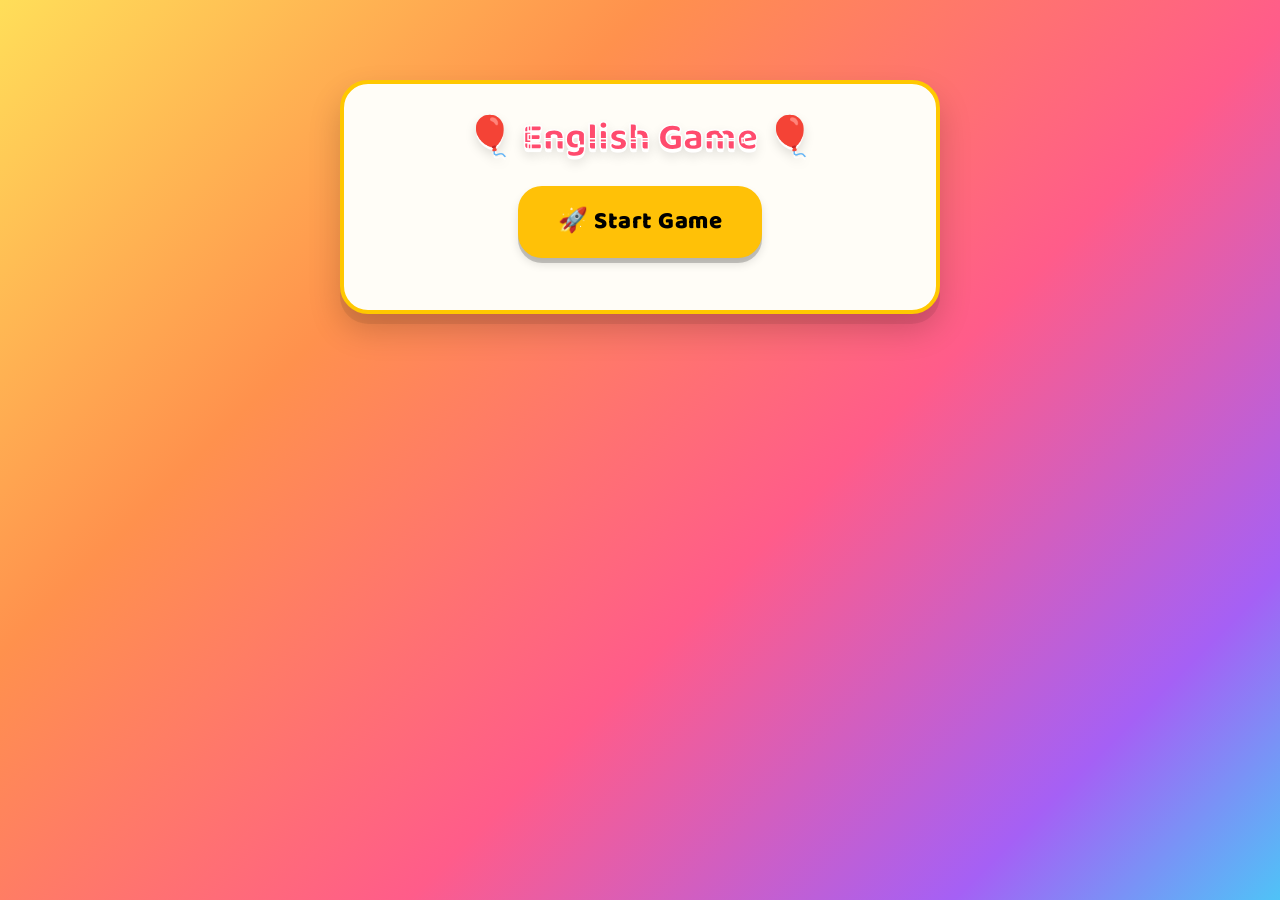
==== tenses.html @ edefc348 "add initial tenses.html file for English game interface" ====
<!DOCTYPE html>
<html lang="en">
<head>
<meta charset="UTF-8">
<meta name="viewport" content="width=device-width, initial-scale=1.0">
<title>English Game</title>
<link rel="icon" href="data:,">

<!-- Playful kid-friendly fonts -->
<link rel="preconnect" href="https://fonts.googleapis.com">
<link rel="preconnect" href="https://fonts.gstatic.com" crossorigin>
<link href="https://fonts.googleapis.com/css2?family=Baloo+2:wght@500;700;800&family=Nunito:wght@400;600;700&display=swap" rel="stylesheet">

<!-- Bootstrap -->
<link href="https://cdn.jsdelivr.net/npm/bootstrap@5.3.3/dist/css/bootstrap.min.css" rel="stylesheet" integrity="sha384-QWTKZyjpPEjISv5WaRU9OFeRpok6YctnYmDr5pNlyT2bRjXh0JMhjY6hW+ALEwIH" crossorigin="anonymous">

<link rel="stylesheet" href="style.css">
</head>
<body>

<div class="container">
    <h1>🎈 English Game 🎈</h1>

    <!-- home screen -->
    <div id="start-area">
        <button class="btn btn-warning btn-lg" onclick="showDifficultySelect()">🚀 Start Game</button>
    </div>

    <!-- Difficulty  -->
    <div id="difficulty-select" style="display:none;">
        <h2>🎯 Select Difficulty</h2>
        <button class="btn btn-success m-2" onclick="chooseDifficulty('easy')" id="btn-easy">😊 Easy</button>
        <button class="btn btn-warning m-2" onclick="chooseDifficulty('medium')" id="btn-medium">🙂 Medium</button>
        <button class="btn btn-danger m-2" onclick="chooseDifficulty('hard')" id="btn-hard">🤓 Hard</button>
        <div class="mt-3">
            <button class="btn btn-home btn-outline-info" onclick="goHome()">🏠 Home</button>
        </div>
    </div>

    <!-- Tense selection -->
    <div id="tense-select" style="display:none;">
        <h2>⏰ Select Tense</h2>
        <div id="tense-buttons"></div>
        <div class="mt-3">
            <button class="btn btn-back btn-outline-warning" onclick="backToDifficulty()">⬅️ Back</button>
            <button class="btn btn-home btn-outline-info" onclick="goHome()">🏠 Home</button>
        </div>
    </div>

    <!-- Reading text -->
    <div id="text-area" style="display:none;">
        <h2 id="text-title"></h2>
        <p id="reading-text"></p>
        <button class="btn btn-primary m-2" onclick="startFillPractice()">▶️ Start Practice</button>
        <div class="mt-3">
            <button class="btn btn-back btn-outline-warning" onclick="backToTense()">⬅️ Back</button>
            <button class="btn btn-home btn-outline-info" onclick="goHome()">🏠 Home</button>
        </div>
    </div>

    <!-- Game area -->
    <div id="game-area" style="display:none;"></div>
    <!-- Navigation -->
    <div id="game-nav" style="display:none;" class="mt-3">
        <button class="btn btn-back btn-outline-warning" onclick="backToTense()">⬅️ Back</button>
        <button class="btn btn-home btn-outline-info" onclick="goHome()">🏠 Home</button>
    </div>
    <!-- Feedback -->
    <div id="feedback"></div>
    <!-- Final score actions -->
    <div id="final-actions" style="display:none;" class="mt-3">
        <button class="btn btn-success m-2" onclick="backToTense()">🔁 Practice another tense</button>
        <button class="btn btn-home btn-outline-info m-2" onclick="goHome()">🏠 Home</button>
    </div>
    <!-- Next gomb -->
    <button id="next-btn" class="btn btn-primary mt-3" style="display:none;" onclick="nextQuestion()">Next</button>
</div>

<script src="js/english-game.js"></script>
<script src="https://cdn.jsdelivr.net/npm/bootstrap@5.3.3/dist/js/bootstrap.bundle.min.js" integrity="sha384-YvpcrYf0tY3lHB60NNkmXc5s9fDVZLESaAA55NDzOxhy9GkcIdslK1eN7N6jIeHz" crossorigin="anonymous"></script>
</body>
</html>
---- style.css ----
/* ===================== Kid-friendly game style ===================== */

:root {
    --sunny: #FFC800;
    --grass: #58CC02;
    --sky: #1CB0F6;
    --berry: #FF4B6E;
    --grape: #A560F5;
    --ink: #3C3C3C;
}

/* background */
body {
    text-align: center;
    padding: 40px 16px;
    min-height: 100vh;
    background: linear-gradient(135deg, #FFDE59 0%, #FF914D 30%, #FF5C8A 60%, #A560F5 85%, #4FC3F7 100%);
    background-attachment: fixed;
    font-family: 'Nunito', 'Baloo 2', Arial, sans-serif;
    color: var(--ink);
}

/* title */
h1 {
    font-family: 'Baloo 2', 'Nunito', sans-serif;
    font-weight: 800;
    font-size: 2.4rem;
    margin-bottom: 24px;
    color: var(--berry);
    -webkit-text-stroke: 1.5px #fff;
    text-shadow: 0 3px 0 #fff, 0 6px 12px rgba(0,0,0,0.15);
    animation: titleBounce 2.4s ease-in-out infinite;
}

h2 {
    font-family: 'Baloo 2', 'Nunito', sans-serif;
    font-weight: 700;
    color: var(--grape);
    margin-bottom: 18px;
}

@keyframes titleBounce {
    0%, 100% { transform: translateY(0) rotate(0deg); }
    50% { transform: translateY(-6px) rotate(-1deg); }
}

/* the card */
.container {
    animation: popIn 0.5s cubic-bezier(.26,1.6,.5,1);
    background: #FFFDF7;
    border: 4px solid var(--sunny);
    border-radius: 28px;
    box-shadow: 0 10px 0 rgba(0,0,0,0.08), 0 16px 32px rgba(0,0,0,0.18);
    padding: 32px 24px 32px 24px;
    max-width: 600px;
    margin: 40px auto;
    position: relative;
}

@keyframes popIn {
    from { opacity: 0; transform: translateY(16px) scale(0.94); }
    to { opacity: 1; transform: translateY(0) scale(1); }
}

/* game area */
#game-area {
    margin-top: 20px;
}

/* button base: chunky "gummy" game buttons */
#game-area button, #start-area button, #tense-select button, #difficulty-select button,
#text-area button, #game-nav button, #final-actions button, #next-btn {
    font-family: 'Baloo 2', 'Nunito', sans-serif;
    font-weight: 700;
    font-size: 1.05rem;
    border: none !important;
    border-radius: 18px;
    padding: 12px 22px;
    box-shadow: 0 5px 0 rgba(0,0,0,0.2), 0 6px 10px rgba(0,0,0,0.12);
    transition: transform 0.12s ease, box-shadow 0.12s ease;
}

/* Unified Back and Home button style */
.btn-back, .btn-home {
    font-weight: 700;
    background: #fff !important;
    border: 3px solid var(--sky) !important;
    color: var(--sky) !important;
    box-shadow: 0 4px 0 rgba(0,0,0,0.1) !important;
}
.btn-back { border-color: var(--sunny) !important; color: #C98A00 !important; }

/* reading text before practice: looks like a little storybook page */
#reading-text {
    text-align: left;
    font-family: 'Nunito', sans-serif;
    font-size: 1.15rem;
    line-height: 1.6;
    background: #FFF9E6;
    border: 3px dashed var(--sunny);
    border-radius: 16px;
    padding: 16px 20px;
    margin: 14px 0;
    box-shadow: inset 0 2px 6px rgba(0,0,0,0.04);
}
#reading-text::before {
    content: "📖 ";
}

/* fill in the blank line */
.blank-line {
    display: inline-block;
    border-bottom: 3px solid var(--grape);
    min-width: 60px;
    height: 1.2em;
    margin: 0 4px;
    vertical-align: middle;
}

/* hover effect: button "lifts up" */
#game-area button:hover, #start-area button:hover, #tense-select button:hover,
#difficulty-select button:hover, #text-area button:hover, #final-actions button:hover {
    transform: translateY(-3px) scale(1.05);
    box-shadow: 0 8px 0 rgba(0,0,0,0.2), 0 10px 16px rgba(0,0,0,0.16);
}

/* click effect: button "presses in" */
#game-area button:active, #start-area button:active, #tense-select button:active,
#difficulty-select button:active, #text-area button:active, #final-actions button:active {
    transform: translateY(3px) scale(0.98);
    box-shadow: 0 1px 0 rgba(0,0,0,0.2), 0 2px 4px rgba(0,0,0,0.12);
}

/* start button: extra big and playful */
#start-area button {
    border-radius: 24px;
    padding: 18px 40px;
    font-size: 1.5rem;
    font-weight: 800;
    letter-spacing: 0.5px;
}

/* feedback text */
#feedback {
    font-family: 'Baloo 2', sans-serif;
    font-size: 1.7rem;
    font-weight: 800;
    margin-top: 20px;
}

/* score color */
#feedback .score {
    color: var(--grass);
    display: inline-block;
}

/* stars on the final score */
#feedback .stars {
    display: block;
    font-size: 2.2rem;
    letter-spacing: 6px;
    margin: 6px 0 4px;
    filter: drop-shadow(0 2px 2px rgba(0,0,0,0.15));
}

/* correct answers at end: readable, playful list */
#feedback .answers-list {
    color: var(--ink);
    text-align: left;
    margin-top: 18px;
    font-family: 'Nunito', sans-serif;
    font-weight: 600;
    font-size: 1.05rem;
    line-height: 1.6;
    background: #F4F1FF;
    border-radius: 14px;
    padding: 14px 18px;
}

/* word buttons: add border for white buttons */
#game-area button.btn.btn-light {
    border: 3px solid var(--ink) !important;
    background: #fff;
    color: #222;
}

/* correct / wrong colors + pop animation */
.correct, .wrong {
    display: inline-block;
    animation: pop 0.35s cubic-bezier(.26,1.6,.5,1);
}
.correct { color: var(--grass); }
.wrong { color: var(--berry); animation: shake 0.4s ease; }

@keyframes pop {
    from { transform: scale(0.6); opacity: 0; }
    to { transform: scale(1); opacity: 1; }
}
@keyframes shake {
    0%, 100% { transform: translateX(0); }
    25% { transform: translateX(-6px); }
    75% { transform: translateX(6px); }
}

/* score */
#game-area h3 {
    margin-top: 20px;
    font-weight: bold;
}

/* question header inside game area */
#game-area > div:first-child {
    font-family: 'Baloo 2', sans-serif;
    color: var(--grape);
}

@media (max-width: 600px) {
    body {
        padding: 16px 10px;
    }
    .container {
        max-width: 98vw;
        padding: 16px 4vw 16px 4vw;
        border-radius: 20px;
        font-size: 0.98em;
        margin: 8px auto;
    }
    h1 { font-size: 1.5em; margin-bottom: 14px; }
    h2 { font-size: 1.15em; }
    #start-area button { font-size: 1.2rem; padding: 14px 26px; }
    #game-area button, #start-area button, #tense-select button, #difficulty-select button,
    #text-area button, #game-nav button, #final-actions button, #next-btn {
        min-width: 90px;
        font-size: 0.95em;
        padding: 10px 14px;
    }
    #reading-text {
        font-size: 1.02rem;
        padding: 12px 14px;
    }
    #feedback {
        font-size: 1.3rem;
    }
    #feedback .stars {
        font-size: 1.8rem;
    }
    #feedback .answers-list {
        font-size: 0.92rem;
        padding: 10px 12px;
    }
}
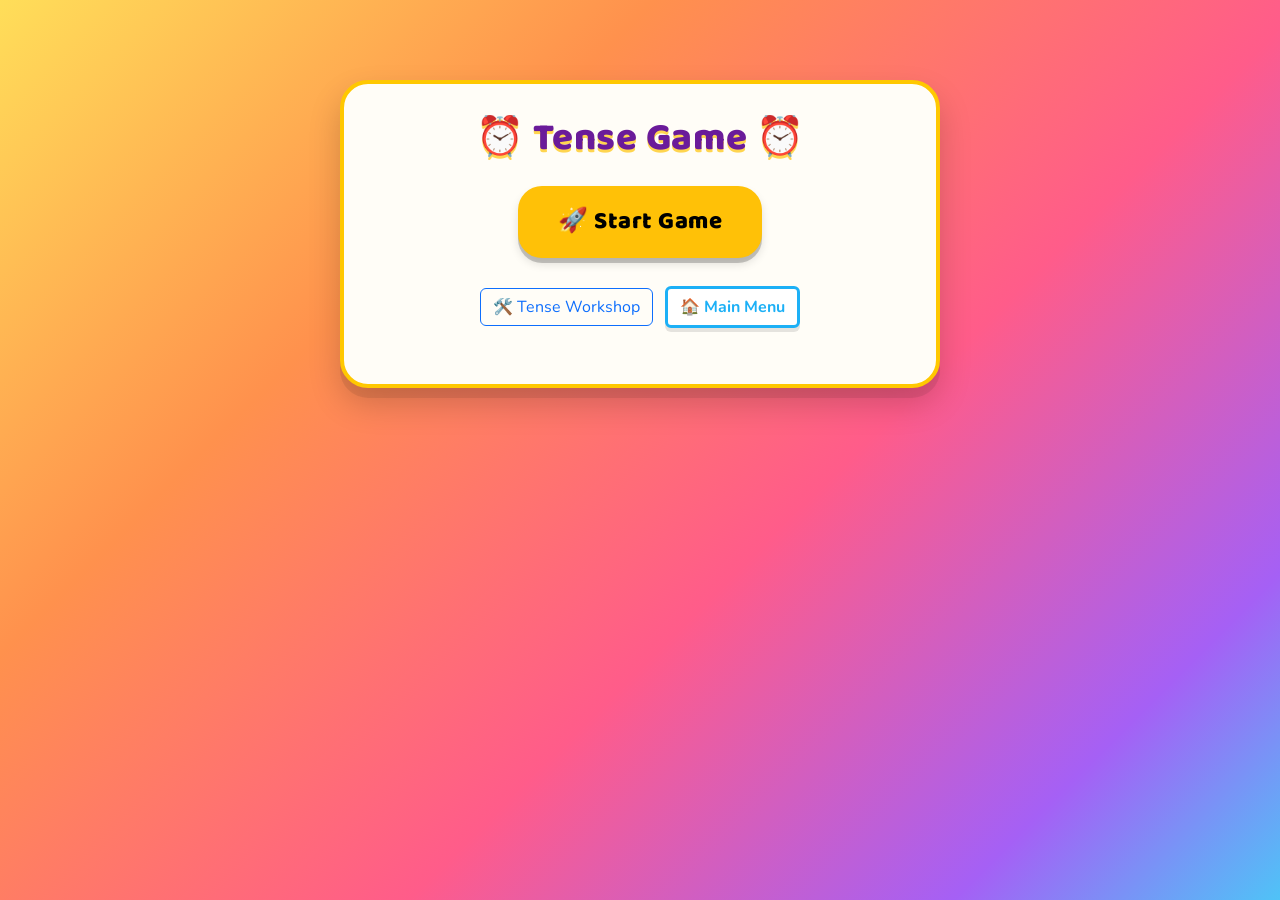
==== commit 63afee84: "Add quiz engine and new educational pages - Implemented a comprehensive quiz engine in `quiz-engine." ====
--- a/tenses.html
+++ b/tenses.html
@@ -3,7 +3,7 @@
 <head>
 <meta charset="UTF-8">
 <meta name="viewport" content="width=device-width, initial-scale=1.0">
-<title>English Game</title>
+<title>Tense Game</title>
 <link rel="icon" href="data:,">
 
 <!-- Playful kid-friendly fonts -->
@@ -19,11 +19,15 @@
 <body>
 
 <div class="container">
-    <h1>🎈 English Game 🎈</h1>
+    <h1>⏰ Tense Game ⏰</h1>
 
     <!-- home screen -->
     <div id="start-area">
         <button class="btn btn-warning btn-lg" onclick="showDifficultySelect()">🚀 Start Game</button>
+        <div class="mt-4">
+            <a href="tense-workshop.html" class="btn btn-outline-primary m-1">🛠️ Tense Workshop</a>
+            <a href="index.html" class="btn btn-home btn-outline-info m-1">🏠 Main Menu</a>
+        </div>
     </div>
 
     <!-- Difficulty  -->
--- a/style.css
+++ b/style.css
@@ -26,9 +26,9 @@
     font-weight: 800;
     font-size: 2.4rem;
     margin-bottom: 24px;
-    color: var(--berry);
-    -webkit-text-stroke: 1.5px #fff;
-    text-shadow: 0 3px 0 #fff, 0 6px 12px rgba(0,0,0,0.15);
+    color: #6A1B9A;
+    letter-spacing: 0.5px;
+    text-shadow: 0 3px 0 #FFD54F;
     animation: titleBounce 2.4s ease-in-out infinite;
 }
 
@@ -69,7 +69,7 @@
 
 /* button base: chunky "gummy" game buttons */
 #game-area button, #start-area button, #tense-select button, #difficulty-select button,
-#text-area button, #game-nav button, #final-actions button, #next-btn {
+#text-area button, #game-nav button, #final-actions button, #next-btn, #app button {
     font-family: 'Baloo 2', 'Nunito', sans-serif;
     font-weight: 700;
     font-size: 1.05rem;
@@ -119,14 +119,14 @@
 
 /* hover effect: button "lifts up" */
 #game-area button:hover, #start-area button:hover, #tense-select button:hover,
-#difficulty-select button:hover, #text-area button:hover, #final-actions button:hover {
+#difficulty-select button:hover, #text-area button:hover, #final-actions button:hover, #app button:hover {
     transform: translateY(-3px) scale(1.05);
     box-shadow: 0 8px 0 rgba(0,0,0,0.2), 0 10px 16px rgba(0,0,0,0.16);
 }
 
 /* click effect: button "presses in" */
 #game-area button:active, #start-area button:active, #tense-select button:active,
-#difficulty-select button:active, #text-area button:active, #final-actions button:active {
+#difficulty-select button:active, #text-area button:active, #final-actions button:active, #app button:active {
     transform: translateY(3px) scale(0.98);
     box-shadow: 0 1px 0 rgba(0,0,0,0.2), 0 2px 4px rgba(0,0,0,0.12);
 }
@@ -229,7 +229,7 @@
     h2 { font-size: 1.15em; }
     #start-area button { font-size: 1.2rem; padding: 14px 26px; }
     #game-area button, #start-area button, #tense-select button, #difficulty-select button,
-    #text-area button, #game-nav button, #final-actions button, #next-btn {
+    #text-area button, #game-nav button, #final-actions button, #next-btn, #app button {
         min-width: 90px;
         font-size: 0.95em;
         padding: 10px 14px;
